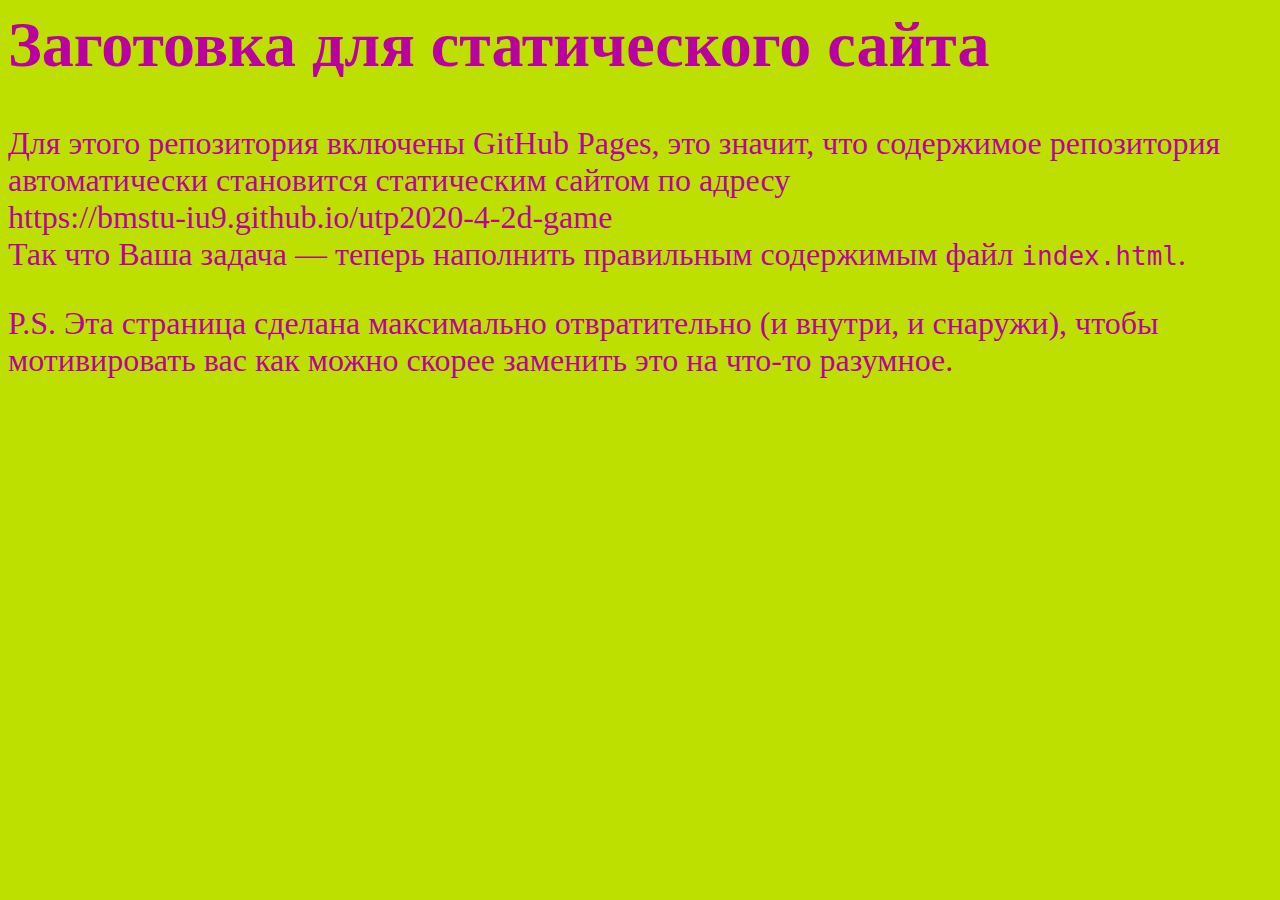
==== index.html @ 9746f7ba "Заготовка для статического сайта 😜" ====
<meta charset="utf-8">
<body bgcolor=beer>
<font face=cursive size=6 color=batman>
<H1>Заготовка для статического сайта</H1>
Для этого репозитория включены GitHub Pages, это значит, что содержимое
репозитория автоматически становится статическим сайтом по адресу
<br>
https://bmstu-iu9.github.io/utp2020-4-2d-game
<br>
Так что Ваша задача — теперь наполнить правильным содержимым файл
<tt>index.html</tt>.
<p>
P.S. Эта страница сделана максимально отвратительно (и внутри, и снаружи),
чтобы мотивировать вас как можно скорее заменить это на что-то разумное.
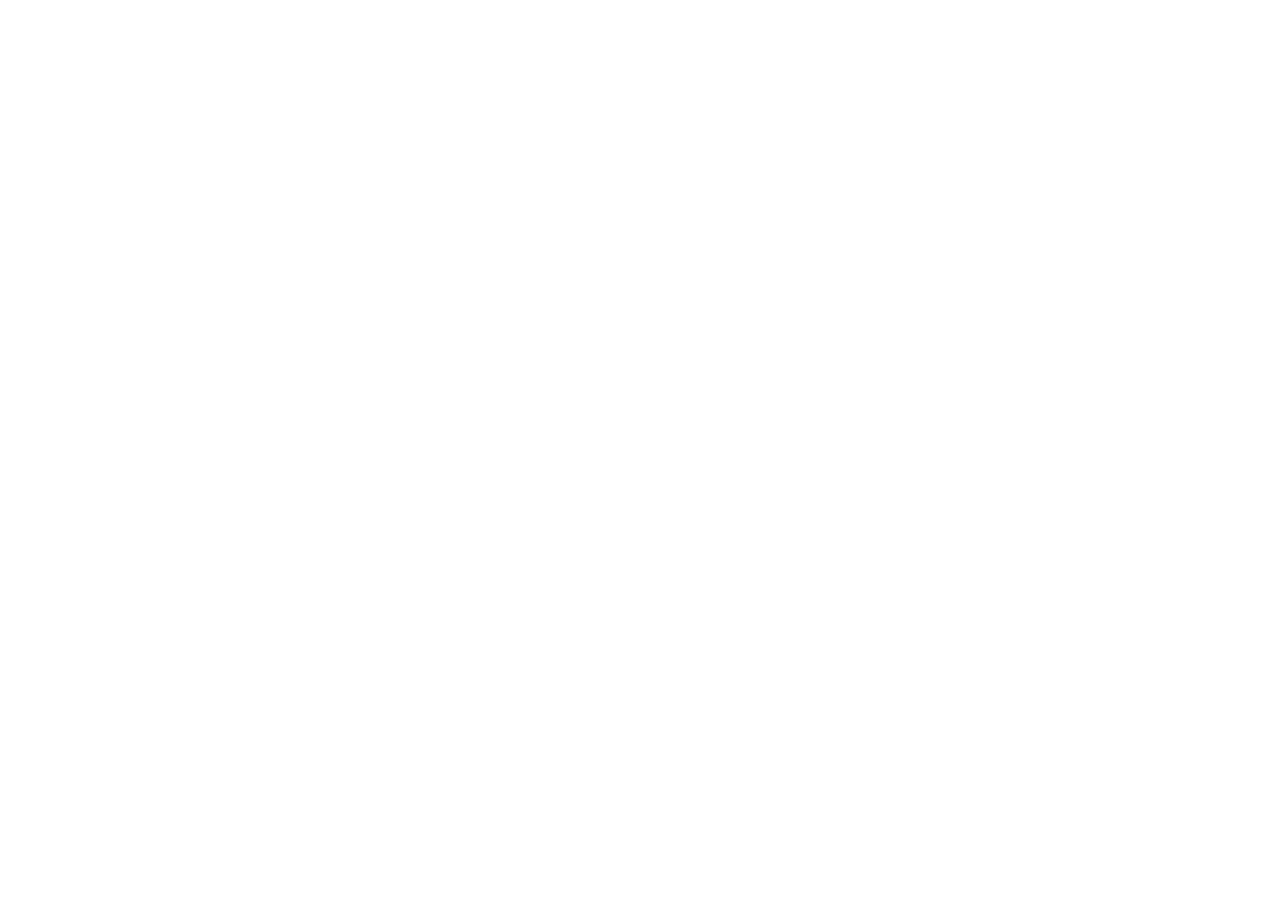
==== commit 76b4a113: "Merge pull request #2 from bmstu-iu9/design" ====
--- a/index.html
+++ b/index.html
@@ -1,14 +1,15 @@
-<meta charset="utf-8">
-<body bgcolor=beer>
-<font face=cursive size=6 color=batman>
-<H1>Заготовка для статического сайта</H1>
-Для этого репозитория включены GitHub Pages, это значит, что содержимое
-репозитория автоматически становится статическим сайтом по адресу
-<br>
-https://bmstu-iu9.github.io/utp2020-4-2d-game
-<br>
-Так что Ваша задача — теперь наполнить правильным содержимым файл
-<tt>index.html</tt>.
-<p>
-P.S. Эта страница сделана максимально отвратительно (и внутри, и снаружи),
-чтобы мотивировать вас как можно скорее заменить это на что-то разумное.
+<!DOCTYPE html>
+<html lang="ru">
+<head>
+    <meta charset="UTF-8">
+    <meta name="viewport" content="width=device-width, initial-scale=1.0">
+    <title>Space Adventure</title>
+</head>
+<body>
+    <div class="content">
+        <canvas id="game" width="800" height="600">
+            <p>Перед вами макет сайта для игры-платформера. В дальнейшем у сайта изменится наполнение.</p>
+        </canvas>
+    </div>
+</body>
+</html>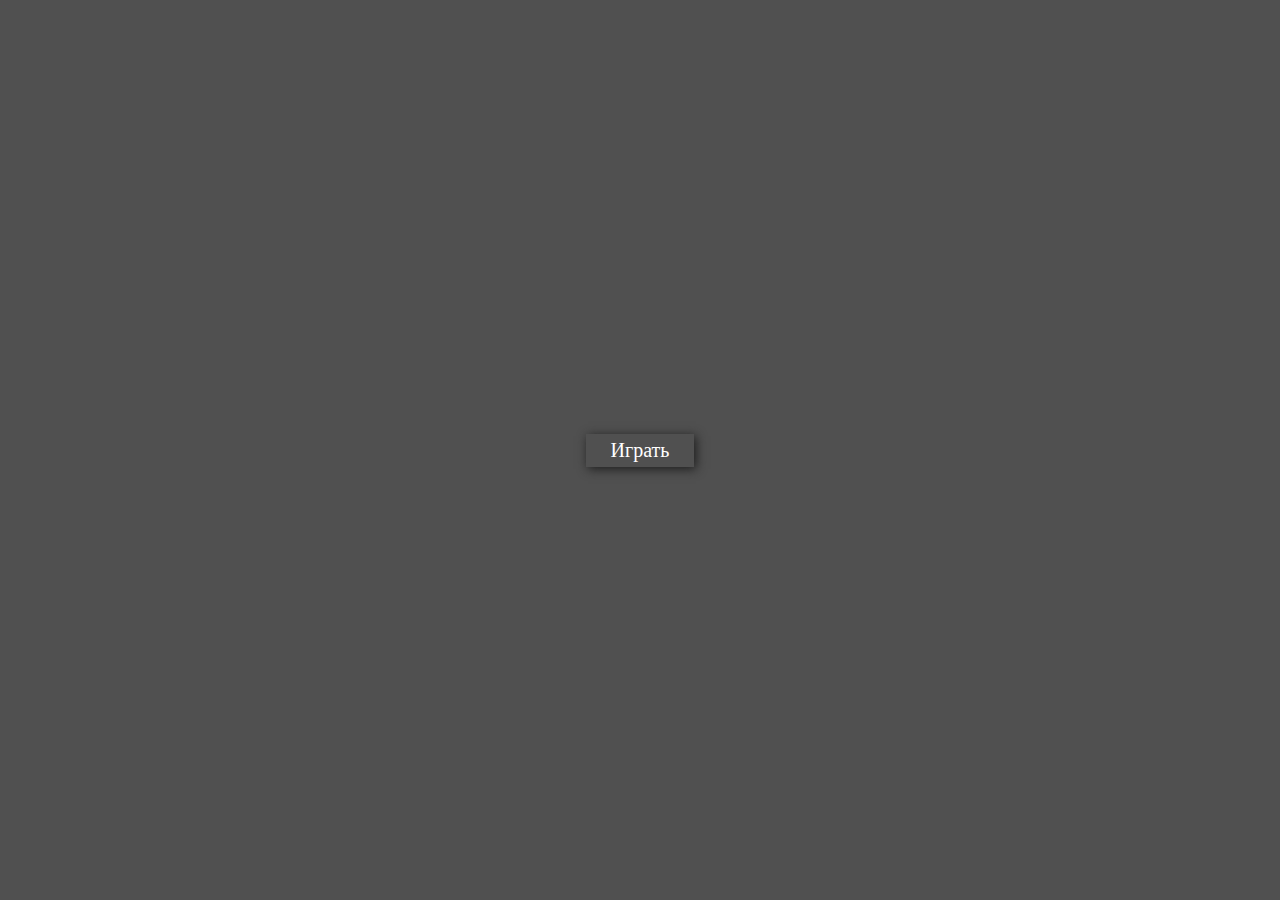
==== commit ae9ffa8a: "Merge pull request #32 from bmstu-iu9/core-common-resources" ====
--- a/index.html
+++ b/index.html
@@ -1,15 +1,22 @@
 <!DOCTYPE html>
 <html lang="ru">
 <head>
-    <meta charset="UTF-8">
-    <meta name="viewport" content="width=device-width, initial-scale=1.0">
-    <title>Space Adventure</title>
+	<meta charset="UTF-8">
+	<meta name="viewport" content="width=device-width, initial-scale=1.0">
+	<link rel="stylesheet" type="text/css" href="style.css">
+	<title>Demo game</title>
 </head>
 <body>
-    <div class="content">
-        <canvas id="game" width="800" height="600">
-            <p>Перед вами макет сайта для игры-платформера. В дальнейшем у сайта изменится наполнение.</p>
-        </canvas>
-    </div>
+	<div id="container">
+		<canvas id="game" width="800px" height="600px"></canvas>
+		<div id="uiHost"></div>
+		<button id="playButton">Играть</button>
+		<div id="loader">
+			<div></div>
+			<div></div>
+			<div></div>
+		</div>
+	</div>
+	<script src="scripts/game.js" type="module"></script>
 </body>
 </html>--- a/style.css
+++ b/style.css
@@ -0,0 +1,174 @@
+* {
+	margin: unset;
+	font-family: PixelFont;
+	font-size: 20px;
+	outline: none;
+}
+
+body, html, #container, #menu {
+	height:100%;
+	min-height:100%;
+	width: 100%;
+	min-width: 100%;
+}
+
+#game {
+	z-index: 0;
+	position: absolute;
+}
+
+#container {
+	display: flex;
+	flex-direction: column;
+	justify-content: center;
+	align-items: center;
+	background-color: #505050;
+}
+
+#loader {
+	display: none;
+}
+
+#loader > div {
+	display: inline-block;
+	width: 25px;
+	height: 25px;
+	border-radius: 50%;
+	background-color: rgb(133, 133, 133);
+	animation: loader-scaling 2.5s ease-in-out infinite;
+}
+
+#loader > div:nth-child(1) {
+	animation-delay: 0s;
+}
+
+#loader > div:nth-child(2) {
+	animation-delay: 0.2s;
+}
+
+#loader > div:nth-child(3) {
+	animation-delay: 0.4s;
+}
+
+@keyframes loader-scaling {
+	0%, 100% {
+		transform: scale(1);
+		background-color: rgb(133, 133, 133);
+	}
+
+	50% {
+		transform: scale(0.4);
+		background-color: rgb(112, 112, 112);
+	}
+}
+
+#uiHost {
+	z-index: 1;
+	position: relative;
+	user-select: none;
+}
+
+#ui {
+	display: flex;
+	flex-direction: row;
+	justify-content: space-between;
+}
+
+#menuButton {
+	background-color:  cornflowerblue;
+	width: 8%;
+	height: 10%;
+	padding:10px;
+	justify-content: center;
+	align-items: center;
+}
+
+#countsContainer {
+	width: 10%;
+	height: 10%;
+	padding-left: 10px;
+	flex-direction: column;
+	justify-content: space-around;
+	align-items: flex-start;
+}
+
+#lifeContainer, #coinsContainer {
+	display: flex;
+	flex-direction: row;
+}
+
+#playButton {
+	user-select: none;
+	z-index: 100;
+	border-radius: 0px;
+	padding: 5px 25px;
+	background-color: #505050;
+	color: #fff;
+	border: none;
+	box-shadow: 2px 2px 10px rgb(29, 29, 29);
+}
+
+#playButton:hover {
+	box-shadow: 2px 2px 10px rgb(12, 12, 12);
+}
+
+#playButton:active {
+	background-color: rgb(75, 75, 75);
+}
+
+#menu {
+	flex-direction: row;
+	justify-content: space-between;
+	align-items: center;
+	width: 1280px;
+	height: 720px;
+	background-color: rgb(123, 184, 235);
+}
+
+#info {
+	height: auto;
+}
+
+#audio {
+	display: none;
+}
+
+#navbar {
+	margin: 0;
+	padding: 0;
+	list-style-type: none;
+}
+
+#navbar button {
+	background-color: #949494;
+	color: #fff;
+	padding: 5px;
+	text-decoration: none;
+	font-weight: bold;
+	font-family: PixelFont;
+	border-left: 5px solid #33ADFF;
+	display: block;
+	width: 100%;
+	height: 100%;
+}
+
+#navbar li {
+	border-left: 10px solid #666;
+	border-bottom: 1px solid #666;
+}
+
+#navbar button:hover {
+	background-color: #666;
+	border-left: 5px solid #3333FF;
+  }
+
+  #closeMenu {
+	display: none;
+}
+
+@font-face {
+	font-family: 'PixelFont';
+	src: url('./resources/19363.ttf') format('truetype');
+	font-weight: normal;
+	font-style: normal;
+}
